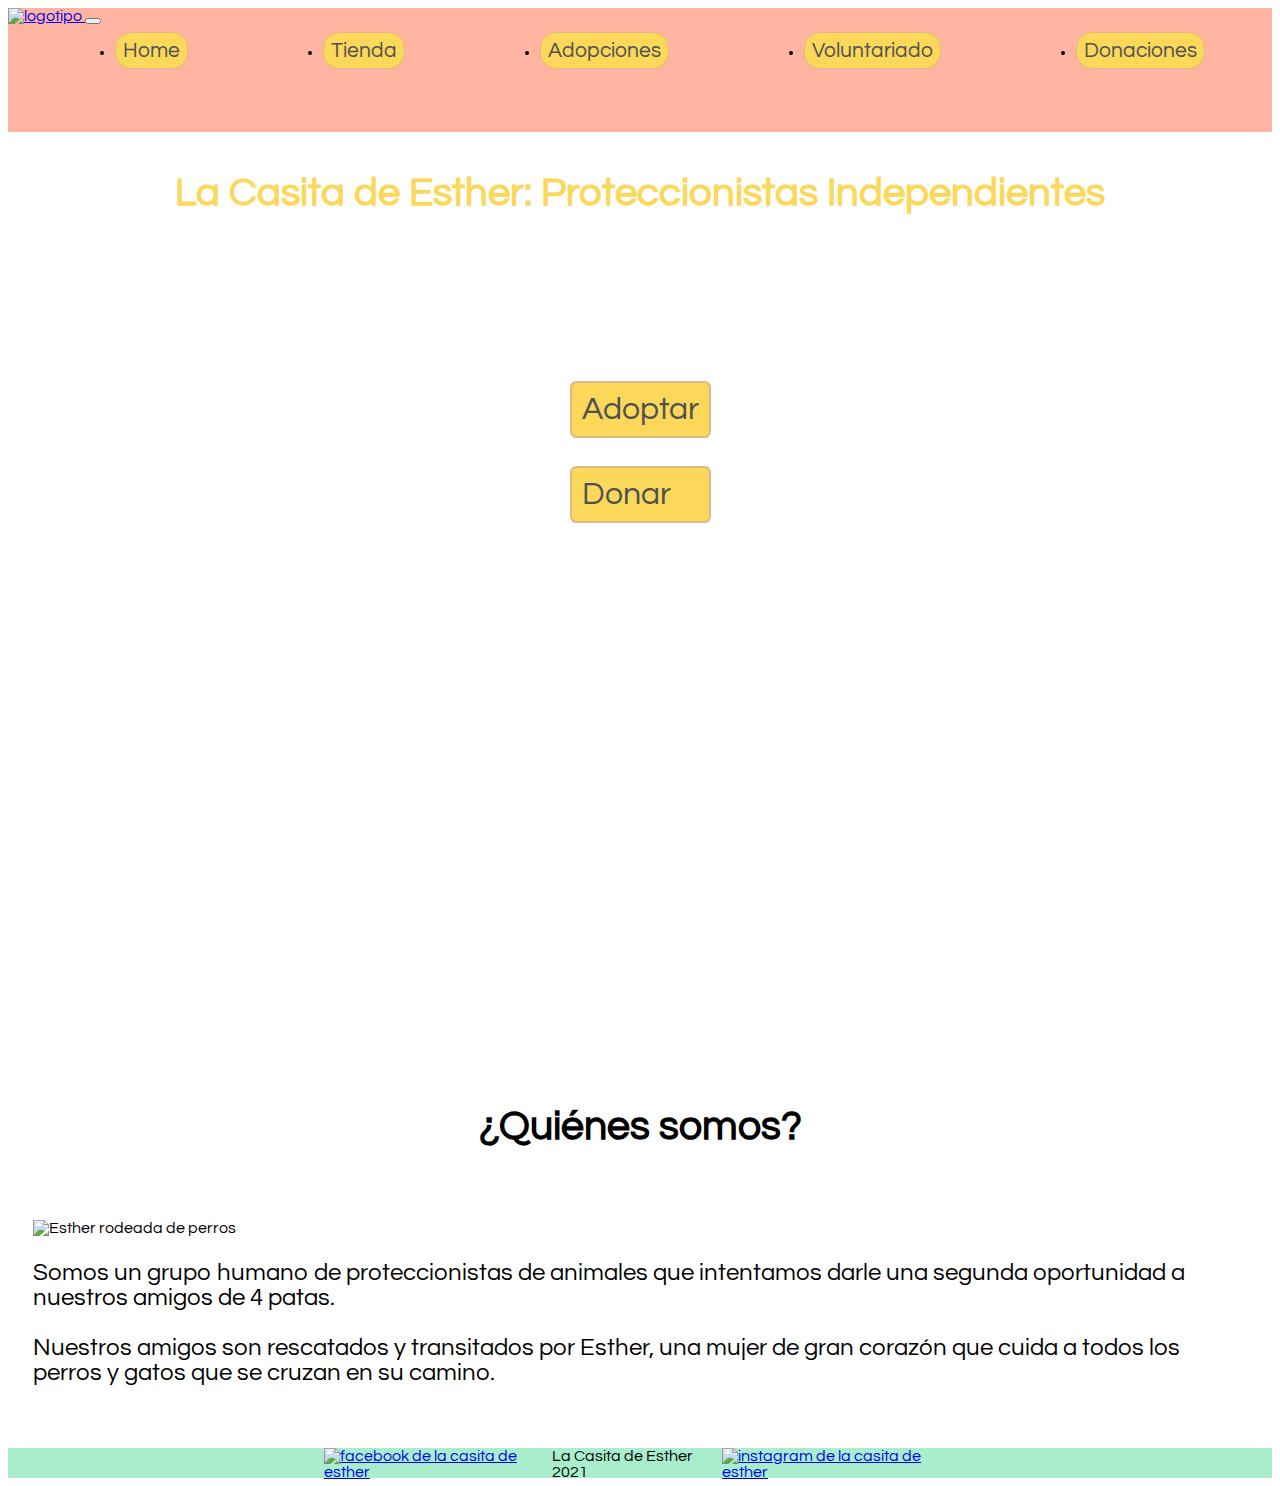
==== index.html @ 8015f6c7 "Inicio en git" ====
<!DOCTYPE html>
<html lang="en">

<head>
    <meta charset="UTF-8">
    <meta http-equiv="X-UA-Compatible" content="IE=edge">
    <meta name="viewport" content="width=device-width, initial-scale=1.0">

    <!-- Fonts -->
    <link rel="preconnect" href="https://fonts.googleapis.com">
    <link rel="preconnect" href="https://fonts.gstatic.com" crossorigin>
    <link href="https://fonts.googleapis.com/css2?family=Questrial&display=swap" rel="stylesheet">

    <!-- Linkeo con bootstrap--> 
    <link href="https://cdn.jsdelivr.net/npm/bootstrap@5.1.0/dist/css/bootstrap.min.css" rel="stylesheet" integrity="sha384-KyZXEAg3QhqLMpG8r+8fhAXLRk2vvoC2f3B09zVXn8CA5QIVfZOJ3BCsw2P0p/We" crossorigin="anonymous">
    
    <!-- Linkeo con CSS -->
    <link rel="stylesheet" href="css/style.css">

    <!-- Descripcion de la pagina para posicionamiento SEO-->
    <meta name="description" content="La casita de esther proteccionistas de animales. Adopta mascotas, doná y ayudanos a seguir 
    rescatando animales">

    <!-- Keywords para posicionamiento SEO-->
    <meta name="keywords" content="proteccionismo, casita, adopcion, adopciones, animales, mascotas,
    solidario, solidaridad, dona, donacion, aporte, ong, perros, gatos, colaboracion, accion, voluntario">

    <!-- Icono para la pestaña-->
    <link rel="icon" href="https://i.postimg.cc/NG3pMwQm/logotipo.png" type="image/x-icon">

    <title>La Casita de Esther</title>
</head>

<body>
    <header>
        <!--  El header incluye a la barra de navegación -->
        <nav class="navbar navbar-expand-md navbar-light bg-light">
            <div class="container-fluid">
              <a class="navbar-brand" href="index.html">
                <img src="https://i.postimg.cc/NG3pMwQm/logotipo.png" id="logo" alt="logotipo">  
            </a>
              <button class="navbar-toggler" type="button" data-bs-toggle="collapse" data-bs-target="#navbarNav" aria-controls="navbarNav" aria-expanded="false" aria-label="Toggle navigation">
                <span class="navbar-toggler-icon"></span>
              </button>
              <div class="collapse navbar-collapse menu-container" id="navbarNav">
                <ul class="navbar-nav menu">
                  <li class="nav-item menu-item">
                    <a class="nav-link active menu-anchor" aria-current="page" href="index.html">Home</a>
                  </li>
                  <li class="nav-item menu-item">
                    <a class="nav-link menu-anchor" href="tienda_solidaria.html">Tienda</a>
                  </li>
                  <li class="nav-item menu-item">
                    <a class="nav-link menu-anchor" href="adopciones.html">Adopciones</a>
                  </li>
                  <li class="nav-item menu-item">
                    <a class="nav-link menu-anchor" href="voluntariado.html">Voluntariado</a>
                  </li>
                  <li class="nav-item menu-item">
                    <a class="nav-link menu-anchor" href="donaciones.html">Donaciones</a>
                  </li>
                </ul>
              </div>
            </div>
          </nav>
    </header>

    <!-- Esta section incluye a la imagen de portada y a los botones de adoptar y donar-->
    <section class="seccion-principal-home">
        <h1 class="h1-home">La Casita de Esther: Proteccionistas Independientes</h1>

        <div class="buttons-container">
            <a class="button home-button" href="adopciones.html">Adoptar</a>
            <a class="button home-button" href="donaciones.html">Donar</a>
        </div>
    </section>

    <section id="quienes-somos">         <!-- Esta seccion explica quienes somos, se encuentra en la pantalla ppal-->
        <div id="title-quienes-somos">
            <h2>¿Quiénes somos?</h2>
        </div>

        <article id="presentacion-container" class="row">
            <div class="col-md-4">
                <img id="foto-presentacion" src="https://i.postimg.cc/3x71XC4w/Esther-perros.jpg" alt="Esther rodeada de perros">
            </div>
            <div class="col-md-8">
                <p id="parrafo-presentacion">
                    Somos un grupo humano de proteccionistas de animales que intentamos darle una segunda oportunidad a
                    nuestros amigos de 4 patas.<br><br>
                    Nuestros amigos son rescatados y transitados por Esther,
                    una mujer de gran corazón que cuida a todos los perros y gatos que se cruzan en su camino.
                </p>
            </div>
          </arcticle>
    </section>

    <footer>
        <div class="footer-container">
            <a href="https://www.facebook.com/lacasitadesther"><img class = "redes" src="https://i.postimg.cc/mDh8cLcN/facebook.png" alt="facebook de la casita de esther"> </a>
            <span>La Casita de Esther 2021</span>
            <a href="https://www.instagram.com/lacasitadesther/?hl=es"><img class = "redes" src="https://i.postimg.cc/L51DTx3J/instagram.png" alt="instagram de la casita de esther"> </a>
        </div>
    </footer>

<!-- Añado funcionalidades JS para bootstrap-->
<script src="https://cdn.jsdelivr.net/npm/bootstrap@5.1.0/dist/js/bootstrap.bundle.min.js" integrity="sha384-U1DAWAznBHeqEIlVSCgzq+c9gqGAJn5c/t99JyeKa9xxaYpSvHU5awsuZVVFIhvj" crossorigin="anonymous"></script>
</body>
</html>
---- css/style.css ----
@charset "UTF-8";
/* Defino los colores de la paleta de la casita de Esther */
:root {
  font-family: "Questrial", sans-serif !important;
  background-color: white;
}

.detalles-donaciones .explicacion-donaciones-container, #adopciones-grid-container {
  display: grid;
  grid-template-rows: 1fr;
  grid-template-columns: repeat(auto-fit, minmax(300px, 1fr));
}

/*Estilo a la seccion principal de Home */
.seccion-principal-home {
  width: 100%;
  height: 100vh;
  display: flex;
  justify-content: flex-start;
  align-items: center;
  flex-direction: column;
  margin-top: 0.2%;
  /* Mixin que incluye configuraciones para la bg image*/
  background-image: url("https://i.postimg.cc/rw8G0V30/portada.jpg");
  background-position: center center;
  background-size: cover;
  /*Estilo a los botones de donar y adoptar de la home page*/
}
.seccion-principal-home .h1-home {
  color: #FBD75A;
  margin-top: 3%;
  font-size: 2.5em;
}
.seccion-principal-home .buttons-container {
  font-size: 1em;
  display: flex;
  flex-direction: column;
  margin-top: 10%;
}

/* Estilo a la section de quienes somos*/
#quienes-somos {
  width: 100%;
}

/* Estilo al contenedor de la foto y texto del quienes somos*/
#presentacion-container {
  margin: 0 2%;
  /* Estilo al parrafo de quienes somos*/
  /*Estilo a la imagen de quienes somos */
}
#presentacion-container #parrafo-presentacion {
  font-size: 1.5rem;
}
#presentacion-container #foto-presentacion {
  width: 100%;
}

/* Estilo al H2 del quienes somos */
#title-quienes-somos {
  display: flex;
  justify-content: center;
  font-size: 1.7rem;
  margin: 3% 0;
}

/* Estilo a los botones */
.button {
  color: #4F5151;
  background-color: #FBD75A;
  font-size: 2rem;
  text-decoration: none;
  border-radius: 0.4rem;
  font-weight: 400;
  border-color: #4F5151;
  /*margin: 20% 0;*/
  padding: 10px;
  border: 2px solid burlywood;
}
.button:hover {
  color: #573D1C;
  background-color: burlywood;
}

/* Estilo al botón principal de voluntariado*/
#button-container-voluntariado {
  display: flex;
  justify-content: flex-end;
  margin: 3%;
}

/* Estilo a los botones de la home page*/
.home-button {
  margin: 10% 0;
}

/* Ataca a los botones de la seccion adopciones*/
.button-adopciones {
  color: #4F5151;
  background-color: #FBD75A;
  font-size: 1em;
  text-decoration: none;
  border-radius: 0.4rem;
  font-weight: 400;
  border-color: #4F5151;
  margin: 5px 25px;
  padding: 10px;
  border: 2px solid burlywood;
}
.button-adopciones:hover {
  color: #573D1C;
  background-color: burlywood;
}

/* Estilo al contenedor de la barra de navegacion*/
.menu-container {
  background-color: #FFB4A2;
  border-radius: 15px;
  height: 12vh;
  width: 100%;
  display: flex;
  justify-content: center;
}

.navbar {
  background-color: #FFB4A2 !important;
  /* Estilo al ul correspondiente al menú */
}
.navbar .menu {
  width: 100%;
  display: flex;
  justify-content: space-around;
  /* Estilo a los elementos del ul de la barra de navegación*/
}
.navbar .menu .menu-anchor {
  background-color: #FBD75A;
  font-size: 1.3rem;
  text-decoration: none;
  color: #4F5151;
  border-radius: 1rem;
  padding: 7px;
  border: 1px solid burlywood;
}
.navbar .menu .menu-anchor:hover {
  color: #573D1C;
  background-color: burlywood;
}

/*Ataca al logo de la barra de navegacion*/
#logo {
  width: 6rem;
}

#paw {
  height: 100%;
  transition-duration: 3s;
}
#paw:hover {
  transform: rotate(1800deg);
}

/* Ataca a la seccion principal de adopciones*/
.seccion-principal-adopciones {
  margin: 0 5%;
}

#adopciones-grid-container {
  grid-gap: 5%;
  padding: 0 5%;
}

.adopciones-grid-item {
  width: 100%;
  height: 100%;
  place-items: center;
  text-align: center;
}

.adopciones-grid-item img {
  width: 70%;
  margin: 5%;
}

.adopciones-title {
  margin-bottom: 0;
}

.seccion-principal {
  margin: 2%;
}

.donaciones-container {
  display: grid;
  grid-template-columns: 1fr;
  grid-gap: 5%;
  margin: 3% 2% 2% 2%;
}
.donaciones-container .donaciones-item {
  place-items: center;
  text-align: center;
  display: flex;
  justify-content: flex-start;
  margin: 1%;
}

.detalles-donaciones {
  display: flex;
  margin: 6% 2%;
  flex-direction: column;
}
#objetivo-donaciones {
  margin-right: 5%;
}

#img-donaciones {
  width: 80%;
}

footer {
  background-color: #A8EECC;
  margin-top: 5%;
  display: flex;
  justify-content: center;
  align-content: center;
  height: 30px;
}
footer .footer-container {
  width: 50%;
  display: flex;
  justify-content: space-between;
}
footer .footer-container .redes {
  height: 100%;
}

.logo-form {
  width: 15%;
}

/* Ataca a la seccion principal de tienda*/
.seccion-principal-tienda {
  margin: 0 5%;
}

#tienda-grid-container {
  /*@extend %grid-config;
  grid-gap: 5%;*/
  padding: 0 5%;
}
#tienda-grid-container .tienda-grid-item {
  width: 100%;
  height: 100%;
  place-items: center;
  text-align: center;
  /*Ataca a todas las imagenes de la tienda */
}
#tienda-grid-container .tienda-grid-item .img-tienda {
  width: 35%;
}

/* Estilo a la seccion principal de voluntariado*/
.seccion-principal-voluntariado {
  display: flex;
  justify-content: flex-start;
  align-content: center;
  flex-direction: column;
  margin-top: 0.2%;
  height: 100vh;
  width: 100%;
  /* Mixin que incluye configuraciones para la bg image*/
  background-image: url("https://i.postimg.cc/wBMh2W69/portada-voluntariado.jpg");
  background-position: center center;
  background-size: cover;
  /* Estilo al titulo y texto de la seccion ppal de voluntariado*/
}
.seccion-principal-voluntariado #title-voluntariado-container {
  width: 80%;
  font-size: 2.2em;
  color: #FBD75A;
  display: flex;
  justify-content: center;
  flex-direction: column;
  margin: 2%;
  /* Estilo al texto de la seccion ppal de voluntariado */
}
.seccion-principal-voluntariado #title-voluntariado-container #texto-principal-voluntariado {
  color: #FBD75A;
  font-size: 0.9em;
}

.requisitos-voluntariado {
  display: flex;
  justify-content: center;
  margin-top: 5%;
}

/*# sourceMappingURL=style.css.map */
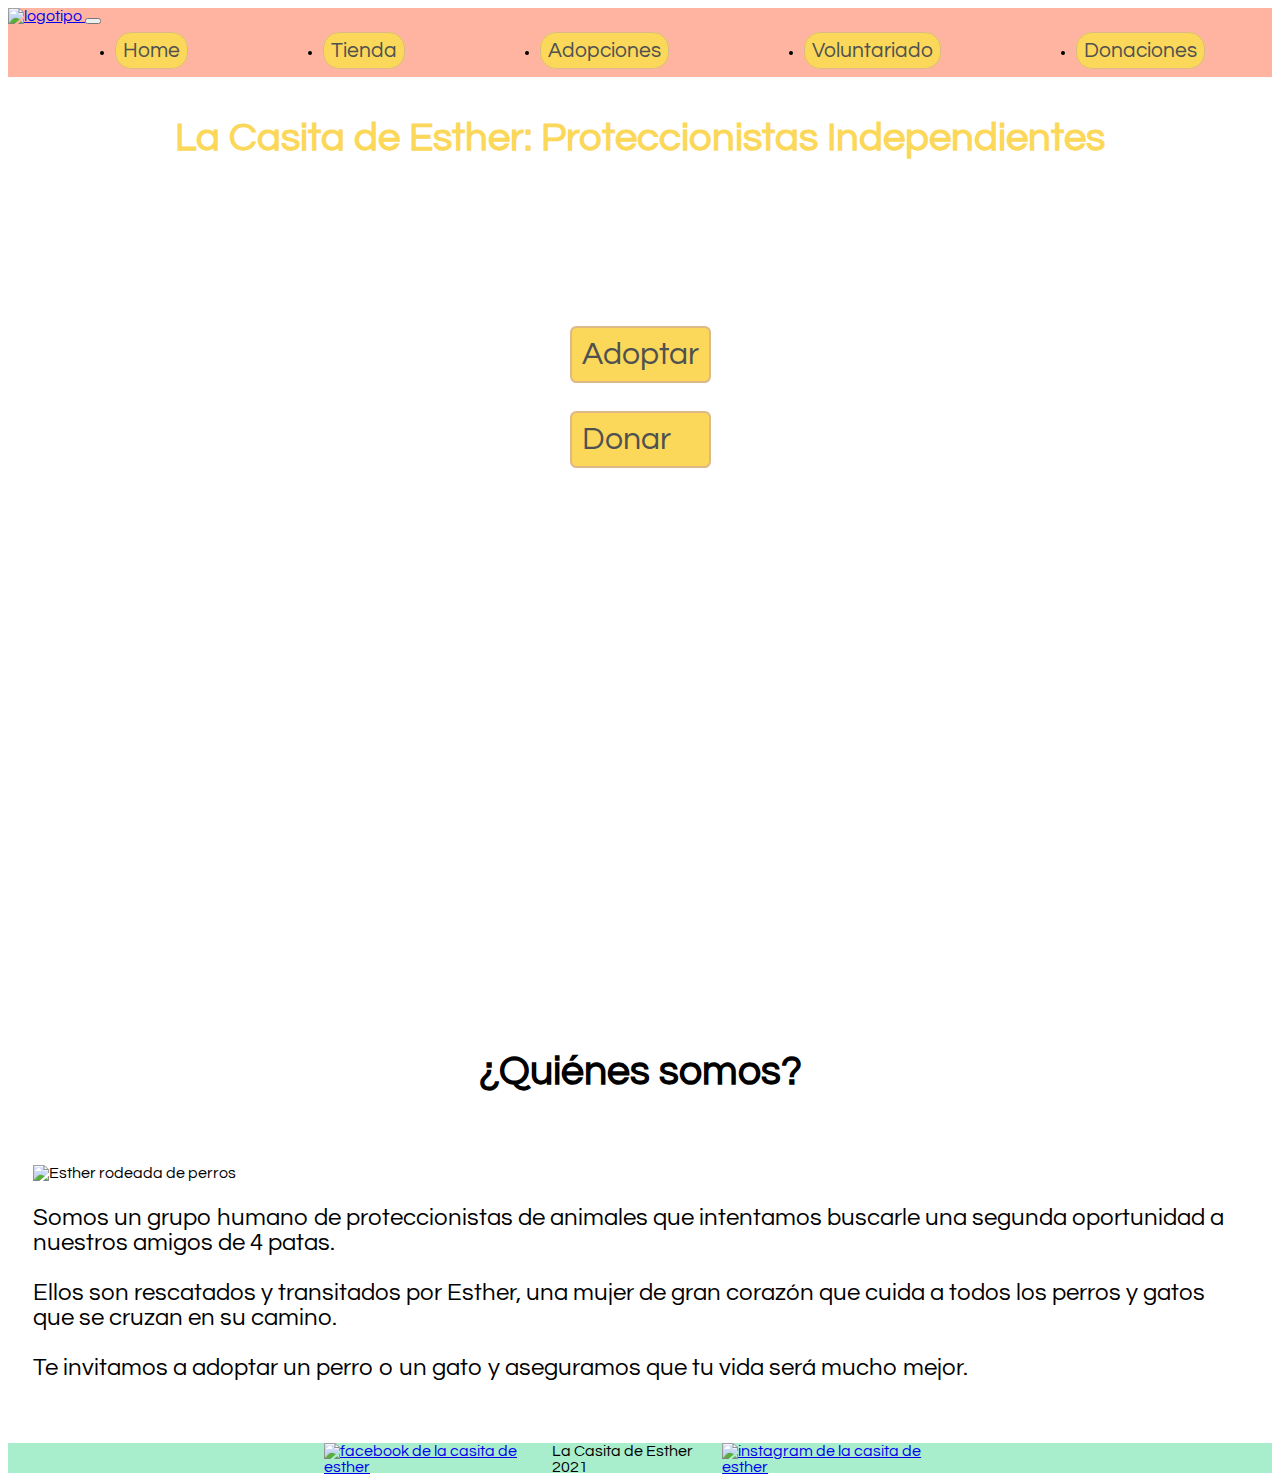
==== commit cfd32f1b: "Repare problemas con el menu desplegable responsive" ====
--- a/index.html
+++ b/index.html
@@ -80,16 +80,17 @@
             <h2>¿Quiénes somos?</h2>
         </div>
 
-        <article id="presentacion-container" class="row">
+        <article id="presentacion-container" class="row gy-4">
             <div class="col-md-4">
                 <img id="foto-presentacion" src="https://i.postimg.cc/3x71XC4w/Esther-perros.jpg" alt="Esther rodeada de perros">
             </div>
             <div class="col-md-8">
                 <p id="parrafo-presentacion">
-                    Somos un grupo humano de proteccionistas de animales que intentamos darle una segunda oportunidad a
+                    Somos un grupo humano de proteccionistas de animales que intentamos buscarle una segunda oportunidad a
                     nuestros amigos de 4 patas.<br><br>
-                    Nuestros amigos son rescatados y transitados por Esther,
-                    una mujer de gran corazón que cuida a todos los perros y gatos que se cruzan en su camino.
+                    Ellos son rescatados y transitados por Esther,
+                    una mujer de gran corazón que cuida a todos los perros y gatos que se cruzan en su camino. <br><br>
+                    Te invitamos a adoptar un perro o un gato y aseguramos que tu vida será mucho mejor.
                 </p>
             </div>
           </arcticle>
--- a/css/style.css
+++ b/css/style.css
@@ -5,7 +5,7 @@
   background-color: white;
 }
 
-.detalles-donaciones .explicacion-donaciones-container, #adopciones-grid-container {
+.detalles-donaciones .explicacion-donaciones-container {
   display: grid;
   grid-template-rows: 1fr;
   grid-template-columns: repeat(auto-fit, minmax(300px, 1fr));
@@ -116,7 +116,6 @@
 .menu-container {
   background-color: #FFB4A2;
   border-radius: 15px;
-  height: 12vh;
   width: 100%;
   display: flex;
   justify-content: center;
@@ -161,39 +160,33 @@
 
 /* Ataca a la seccion principal de adopciones*/
 .seccion-principal-adopciones {
+  margin: 1% 5%;
+}
+
+#adopciones-grid-container {
   margin: 0 5%;
 }
-
-#adopciones-grid-container {
-  grid-gap: 5%;
-  padding: 0 5%;
-}
-
-.adopciones-grid-item {
-  width: 100%;
-  height: 100%;
+#adopciones-grid-container .adopciones-grid-item {
   place-items: center;
   text-align: center;
 }
-
-.adopciones-grid-item img {
+#adopciones-grid-container .adopciones-grid-item .adopciones-title {
+  margin: 0;
+}
+#adopciones-grid-container .adopciones-grid-item .img-adopciones {
   width: 70%;
   margin: 5%;
 }
 
-.adopciones-title {
-  margin-bottom: 0;
-}
-
 .seccion-principal {
-  margin: 2%;
+  margin: 1% 5%;
 }
 
 .donaciones-container {
   display: grid;
   grid-template-columns: 1fr;
   grid-gap: 5%;
-  margin: 3% 2% 2% 2%;
+  margin: 5% 2% 2% 5%;
 }
 .donaciones-container .donaciones-item {
   place-items: center;
@@ -239,17 +232,13 @@
 
 /* Ataca a la seccion principal de tienda*/
 .seccion-principal-tienda {
-  margin: 0 5%;
+  margin: 1% 5%;
 }
 
 #tienda-grid-container {
-  /*@extend %grid-config;
-  grid-gap: 5%;*/
   padding: 0 5%;
 }
 #tienda-grid-container .tienda-grid-item {
-  width: 100%;
-  height: 100%;
   place-items: center;
   text-align: center;
   /*Ataca a todas las imagenes de la tienda */
